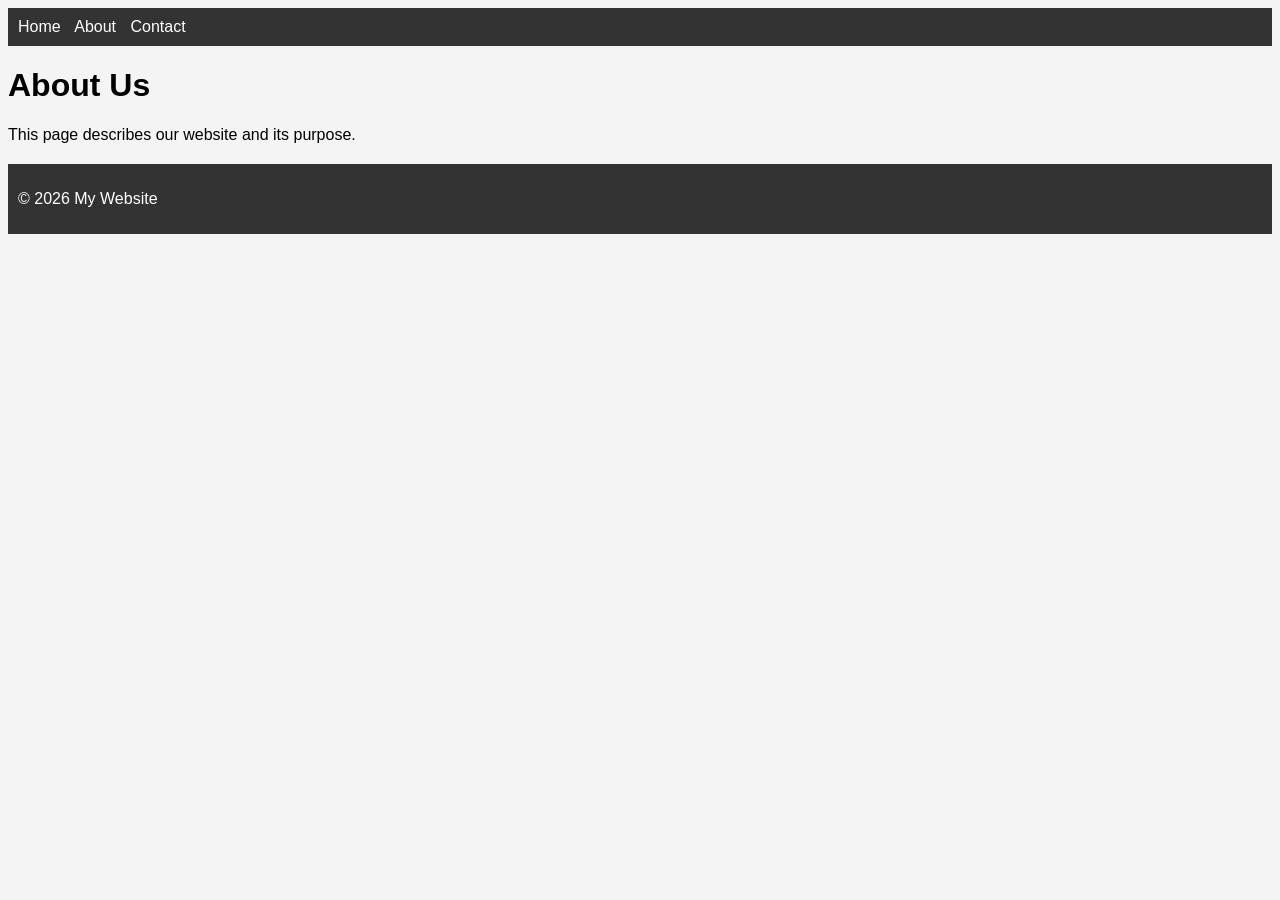
==== about.html @ e7f98bcb "Add about page" ====
<!DOCTYPE html>
<html>
<head>
    <title>About Us</title>
    <link rel="stylesheet" href="gitt.css">
</head>

<body>

<nav>
<a href="index.html">Home</a>
<a href="about.html">About</a>
<a href="#">Contact</a>
</nav>

<h1>About Us</h1>
<p>This page describes our website and its purpose.</p>

<footer>
<p>© 2026 My Website</p>
</footer>

</body>
</html>
---- gitt.css ----
body{
    font-family: Arial, sans-serif;
    background-color: #f4f4f4;
}

nav{
    background-color: #333;
    padding: 10px;
}

nav a{
    color: white;
    margin-right: 10px;
    text-decoration: none;
}

footer{
    margin-top: 20px;
    padding: 10px;
    background-color: #333;
    color: white;
}
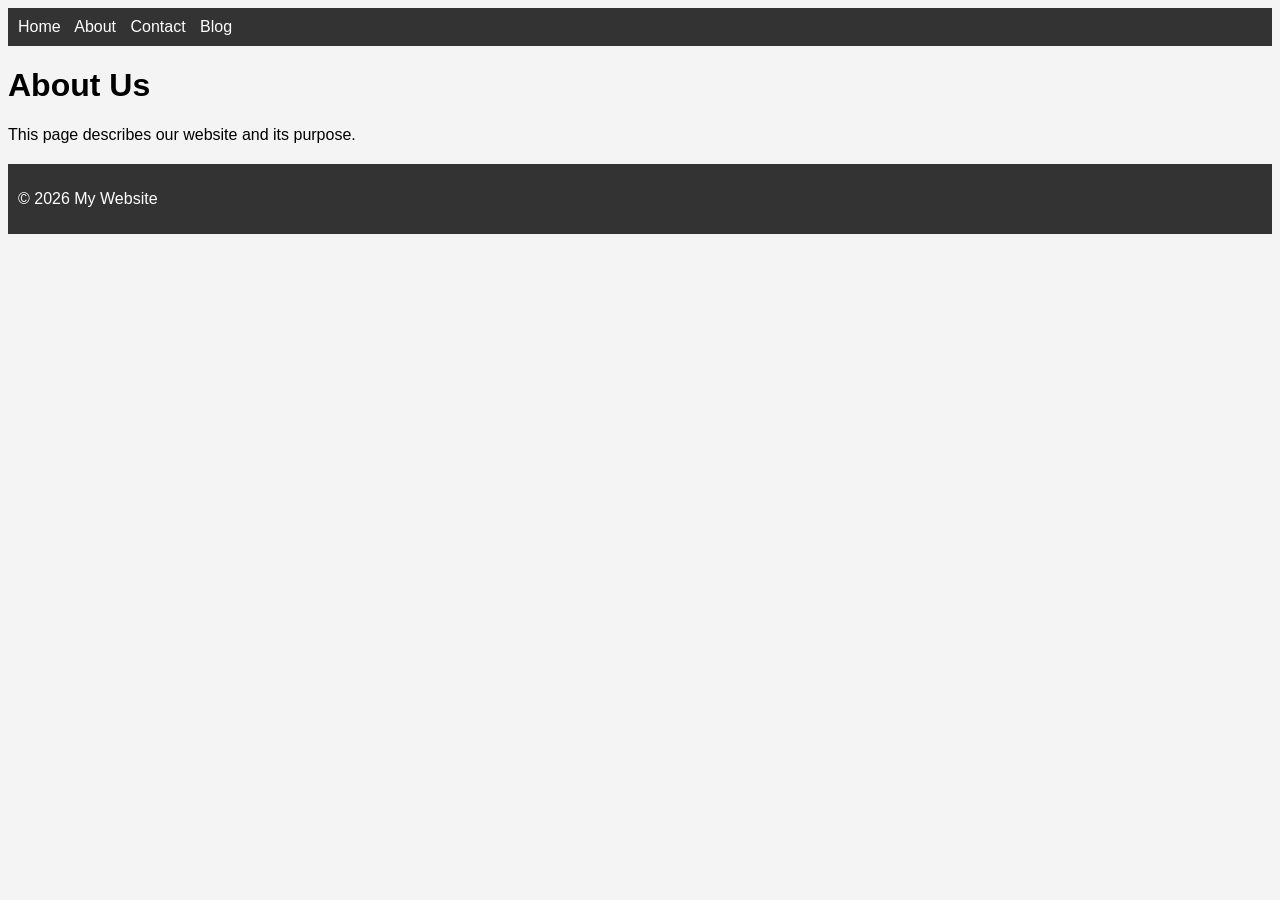
==== commit 0314f0f6: "add blog on nav" ====
--- a/about.html
+++ b/about.html
@@ -11,6 +11,7 @@
 <a href="index.html">Home</a>
 <a href="about.html">About</a>
 <a href="#">Contact</a>
+<a href="#">Blog</a>
 </nav>
 
 <h1>About Us</h1>
